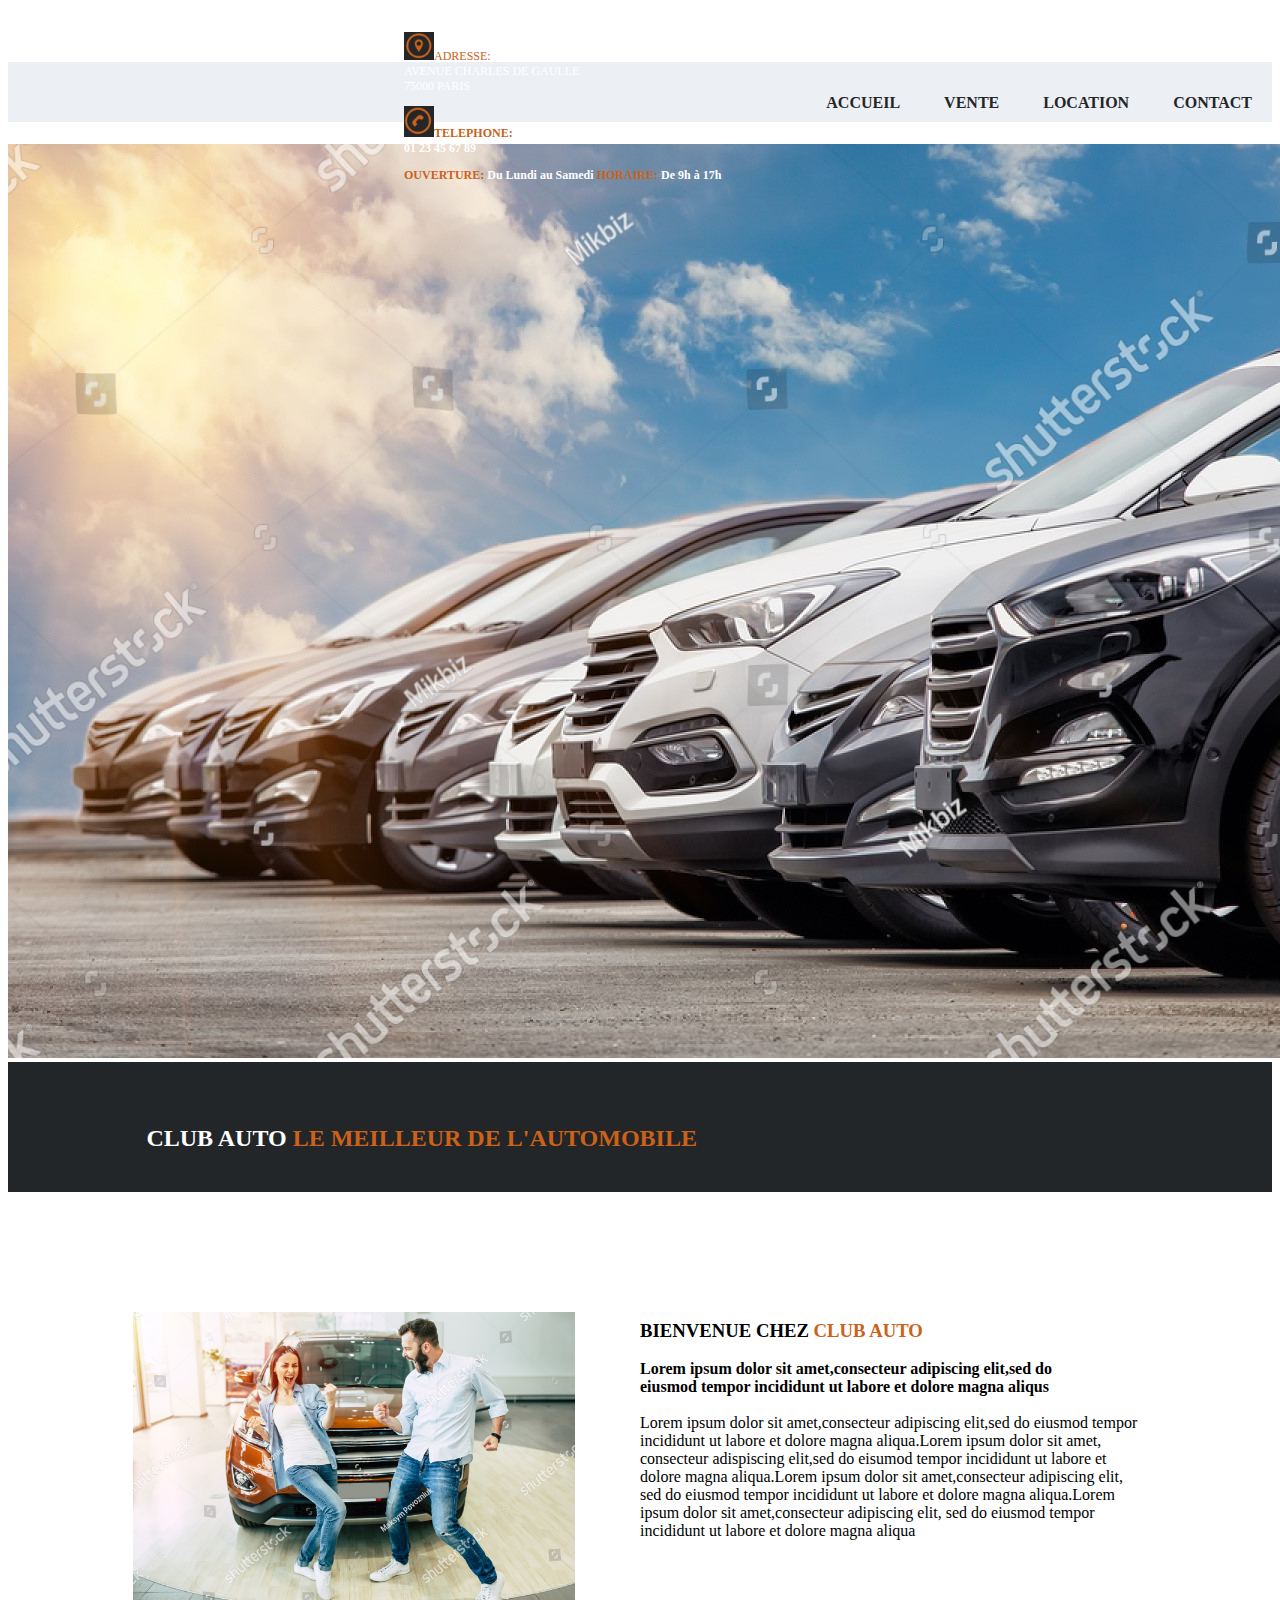
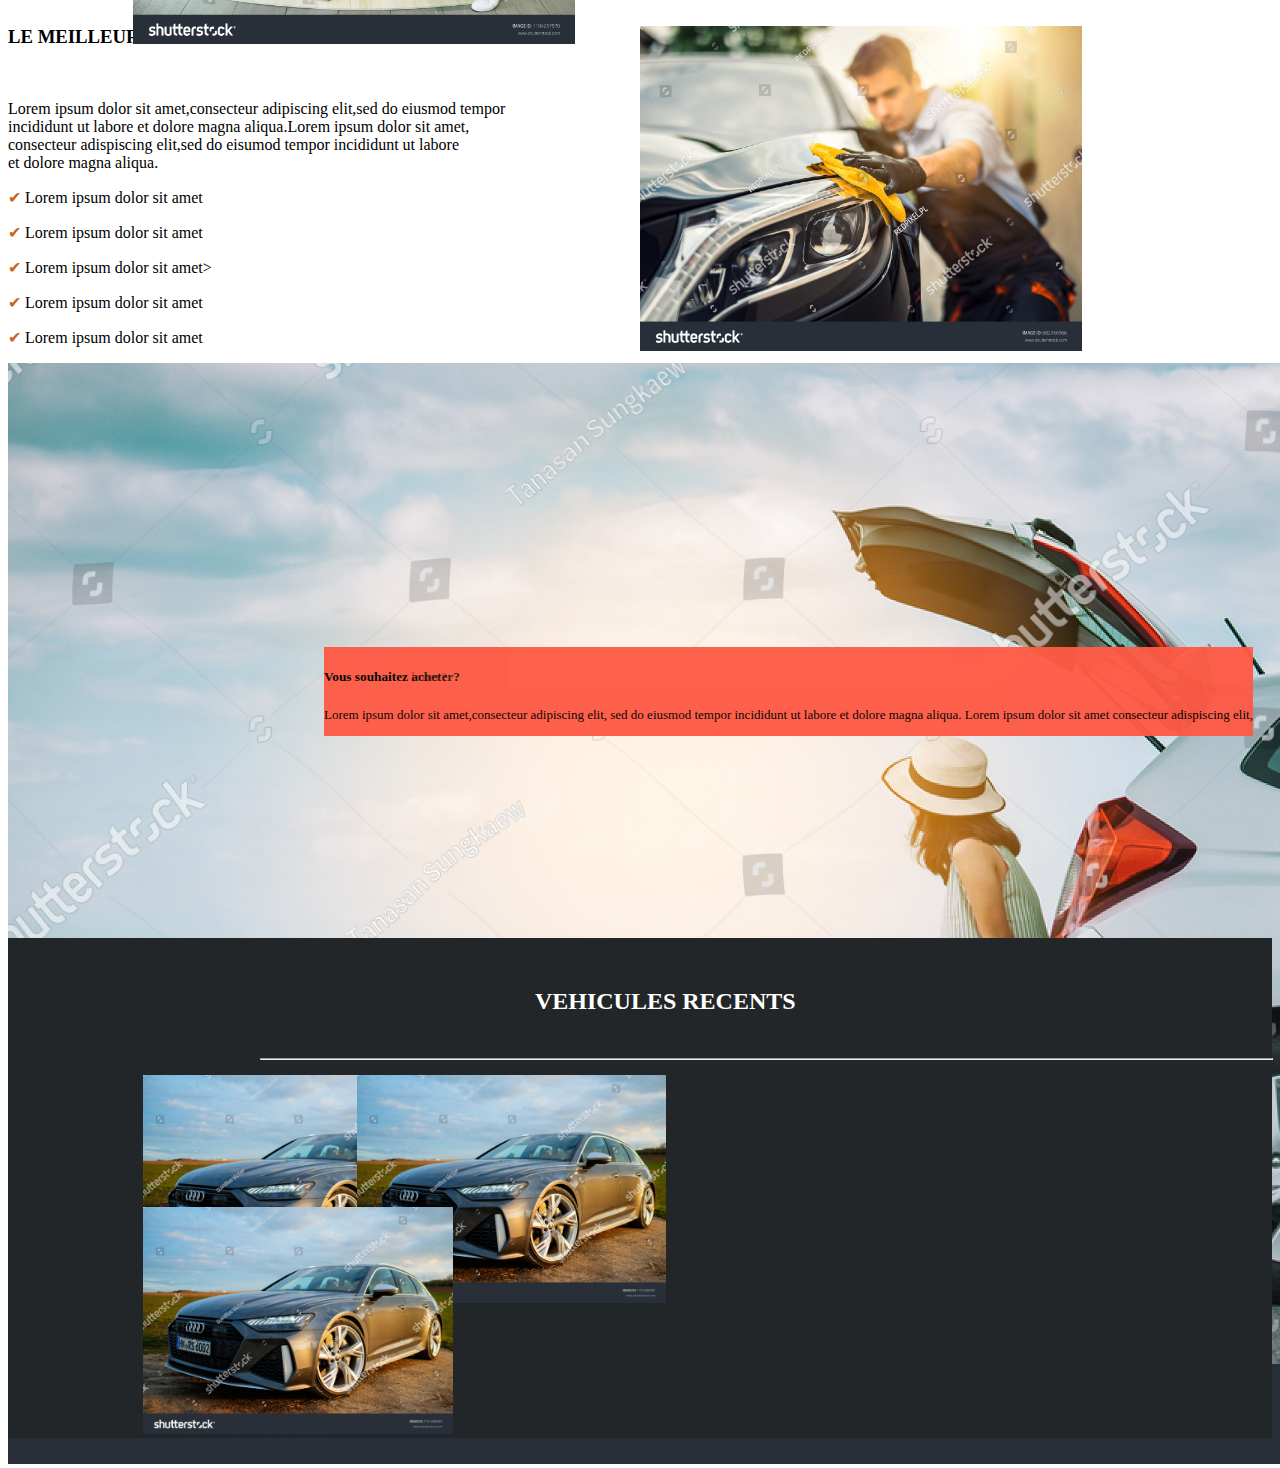
==== accueil.html @ 30b84e5c "Footer" ====
<!DOCTYPE html>
<html lang="fr">
<head>
    <meta charset="UTF-8">
    <meta http-equiv="X-UA-Compatible" content="IE=edge">
    <meta name="viewport" content="width=device-width, initial-scale=1.0">
    <title>Document</title>
    <link rel="stylesheet" href="style.css">
    <link href="https://cdn.jsdelivr.net/npm/bootstrap@5.2.2/dist/css/bootstrap.min.css" rel="stylesheet" 
    integrity="sha384-Zenh87qX5JnK2Jl0vWa8Ck2rdkQ2Bzep5IDxbcnCeuOxjzrPF/et3URy9Bv1WTRi" crossorigin="anonymous">

</head>
<body>
      <!--ICI COMMENCE LE HEADER-->
    <div class="text-bg-dark p-3">
        <h1>CLUB AUTO</h1>
     </div>
 <div class="opacity-25"></div>
 <div class="container">
     <div class="row">
       <div class="col-sm">
         <p class="adresse"><img src="images/icone-adresse.png" alt="icone adresse"><span>ADRESSE:</span><br>
             AVENUE CHARLES DE GAULLE <br>
             75000 PARIS
       </div>
       <div class="col-sm">
         <p class="Telephone"><img src="images/icon-telephone.png" alt="icone telephone"><span>TELEPHONE:</span><br>
             01 23 45 67 89</p>
       </div>
       <div class="col-sm">
         <p class="Ouverture"> <span> OUVERTURE:</span> Du Lundi au Samedi 
             <span> HORAIRE:</span> De 9h à 17h</p>
       </div>
     </div>
   </div>
       <div class="nav-links">
        <nav class="navbar">
         <ul> 
            <li><a href="accueil.html">ACCUEIL</a></li>
            <li><a href="vente.html">VENTE</a></li>
            <li><a href="location.html">LOCATION</a></li>
            <li><a href="contact.html">CONTACT</a></li>
         </ul>
      </nav>
         <!--ICI L'EN TETE DU HEADER-->
         <div>
            <img src="images/vehicule1.jpg" class="img-fluid" alt="Responsive image">
         </div>
         <div class="image1">
            <h2>CLUB AUTO <span>LE MEILLEUR DE L'AUTOMOBILE</span></h2>
          </div>
          <!--LA MISE EN PAGE-->
          <main id="Pagecontent">
            <div class="pageprincipal">
                <img src="images/clients.jpg" class="rounded float-left" alt="image client"> 
            </div>
            <div class="texte1">
                <p class="text-right"><h3>BIENVENUE CHEZ <span> CLUB AUTO</span> <br></h3> 
                    <strong>Lorem ipsum dolor sit amet,consecteur adipiscing elit,sed do <br>
                         eiusmod tempor incididunt ut labore et dolore magna aliqus <br></strong> <br>
                         Lorem ipsum dolor sit amet,consecteur adipiscing elit,sed do eiusmod tempor <br>
                         incididunt ut labore et dolore magna aliqua.Lorem ipsum dolor sit amet, <br>
                         consecteur adispiscing elit,sed do eisumod tempor incididunt ut labore et <br>
                         dolore magna aliqua.Lorem ipsum dolor sit amet,consecteur adipiscing elit,<br> 
                         sed do eiusmod tempor incididunt ut labore et dolore magna aliqua.Lorem <br>
                         ipsum dolor sit amet,consecteur adipiscing elit, 
                         sed do eiusmod tempor <br>
                         incididunt ut labore et dolore magna aliqua</p>
            </div>
            <!-- 2e image sur le cote droit avec texte a gauche-->
                <div class="float-right"><img src="images/entretien.jpg" class="rounded float-right" alt="image d'entretien">
                </div>
                 <div>
                    <p class="text-left"> 
                        <h3>LE MEILLEUR DE L'AUTOMOBILE</h3><br>
                        <p>Lorem ipsum dolor sit amet,consecteur adipiscing elit,sed do eiusmod tempor <br>
                          incididunt ut labore et dolore magna aliqua.Lorem ipsum dolor sit amet, <br>
                           consecteur adispiscing elit,sed do eisumod tempor incididunt ut labore <br>
                            et dolore magna aliqua.</p>
                        <p><span>&#x2714;</span> Lorem ipsum dolor sit amet</p>
                        <p><span>&#x2714;</span> Lorem ipsum dolor sit amet</p>
                        <p><span>&#x2714;</span> Lorem ipsum dolor sit amet></p>
                        <p><span>&#x2714;</span> Lorem ipsum dolor sit amet</p>
                        <p><span>&#x2714;</span> Lorem ipsum dolor sit amet</p>
                 <!--PARTI SUR L'IMAGE DE LOCATION AVEC LES 3 AUDI-->
                 </div>
                 <img class="img-fluid" src="images/vente-location.jpg" alt="image de location">
                 <div class="col-md-6 d-flex justify-content-center">
                  <div class="col-sm-7">
                    <div class="card m-2 cb1 text-center">
                      <div class="card-body">
                        <h5 class="card-title"><strong>Vous souhaitez louer?</strong></h5>
                        <p class="card-text"> Lorem ipsum dolor sit amet,consecteur adipiscing elit,
                          sed do eiusmod tempor incididunt ut labore et dolore magna aliqua. 
                          Lorem ipsum dolor sit amet consecteur adispiscing elit, </p> 
                      </div>
                    </div>
                  </div>
                  <div class="col-sm-7">
                    <div class="card m-2 cb1 text-center">
                      <div class="second">
                       <div class="card-body1">
                        <h5 class="card-title"><strong>Vous souhaitez acheter?</strong></h5>
                        <p class="card-text">Lorem ipsum dolor sit amet,consecteur adipiscing elit,
                          sed do eiusmod tempor incididunt ut labore et dolore magna aliqua.
                          Lorem ipsum dolor sit amet consecteur adispiscing elit, </p>
                      </div>
                    </div>
                   </div>
                  </div>
                </div>
                 <div class="titre">
                  <h2 ><strong>VEHICULES RECENTS</strong> </h2>
                 </div>
                 <hr class="border border-danger border-2 opacity-50">
                 <div class="location">
                  <img src="images/vehicule2.jpg" class="rounded float-start" alt="image audi">
                  <img src="images/vehicule2.jpg" class="rounded float-end" alt="image audi">
                  <div class="text-center">
                    <img src="images/vehicule2.jpg" class="rounded" alt="image audi">
               </div>
---- style.css ----
/* Debut Header*/
h1{
        color: white;
        padding-left: 150px;
        font-weight: bold;
        font-size: 25px;
    }

.row {
    position: absolute;
    top: 0%;
    left: 30%;
    padding: 20px;
}
.col-sm p{
    color: white;
    font-size: 12px;
}
.col-sm img{
    width: 30px;
}
.Telephone{
    font-weight: 700;
    font-size: 15px;
  
}
.Ouverture{
    font-weight: bold;
    font-size: 15px;
}
.col-sm span {
    color: #CC6119;
}


/*Nav-links*/
*{
    list-style-type: none;
}
.navbar{
    width: 100%;
    height: 60px;
    background-color: #ECEFF3;
    line-height: 50px;
    
}
.navbar ul li{
    list-style-type: none;
    display: inline-block;
    transition: 0.4 all;
}
.navbar ul{
    float: right;
    margin-left: 50%;
}
nav ul li:hover{
    background-color: #CC6119;
}

.navbar ul li a{
    text-decoration: none;
    color: #232628;
    padding: 20px;
    font-weight: bold;
}
/*Legende image 1*/
h2{
    position: relative;
    top: 29%;
    color: white;
    position: relative;
    text-align: left;
    left: 10%;
    font-weight: bold;
  
}
.image1{
    background: #232628;
    height: 100px;
    padding: 15px;
    position: relative;
    top: 70%;
    
 }
span{
    color: #CC6119;
}
/* 2e image avec texte sur cote gauche*/

.rounded {
    position: relative;
    width: 35%;
    left: 125px;
    top: 120px;
}
.texte1 {
    position: relative;
    margin-top: -18%;
    left: 50%;
   
}

/* 3e image sur cote droit */
.float-right {
    position: relative;
    left: 25%;
    margin-top: -2%;
}

.text-left {
    position: relative;
    margin-top: -18%;
    
}

/* 4e image location*/
.col-md-6 {
  display: flex;
  margin-left: 25%;
  margin-top: -65%;
}
.card-text {
    font-size: small;
}
.card-body {
    background: #FAB637;
    position: absolute;
    opacity: .8;
}
.card-body1 {
    background: #FF4848;
    position: absolute;
    opacity: .8;   
}
/*image audi*/

  .titre h2 {
    text-align: center;
    left: 2%;
    top: 10%;
  }

.titre{
    background: #232628;
    height: 500px;
    position: relative;
    margin-top: 23%;
    width: 100%;
}
.border {
    position: relative;
    width: 80%;
    left: 10%;
    margin-top: -30%;
}

/*ALIGNEMENT DES IMAGES AUDI*/

.location {
    width: 70%;
    height: 70%;
    margin-left: 60px;
    margin-top: -5%;
}

.location img {
    margin: -50px;
}


.col p{
    color: red;
    margin-top: 1220%;
    left: -130px;

    position: relative;
   
    
}
.footer .container .col{
    padding: 30px 30px;
    justify-content: space-between;
    display: flex;
}

.mainfooter h3{
    color: red;
}
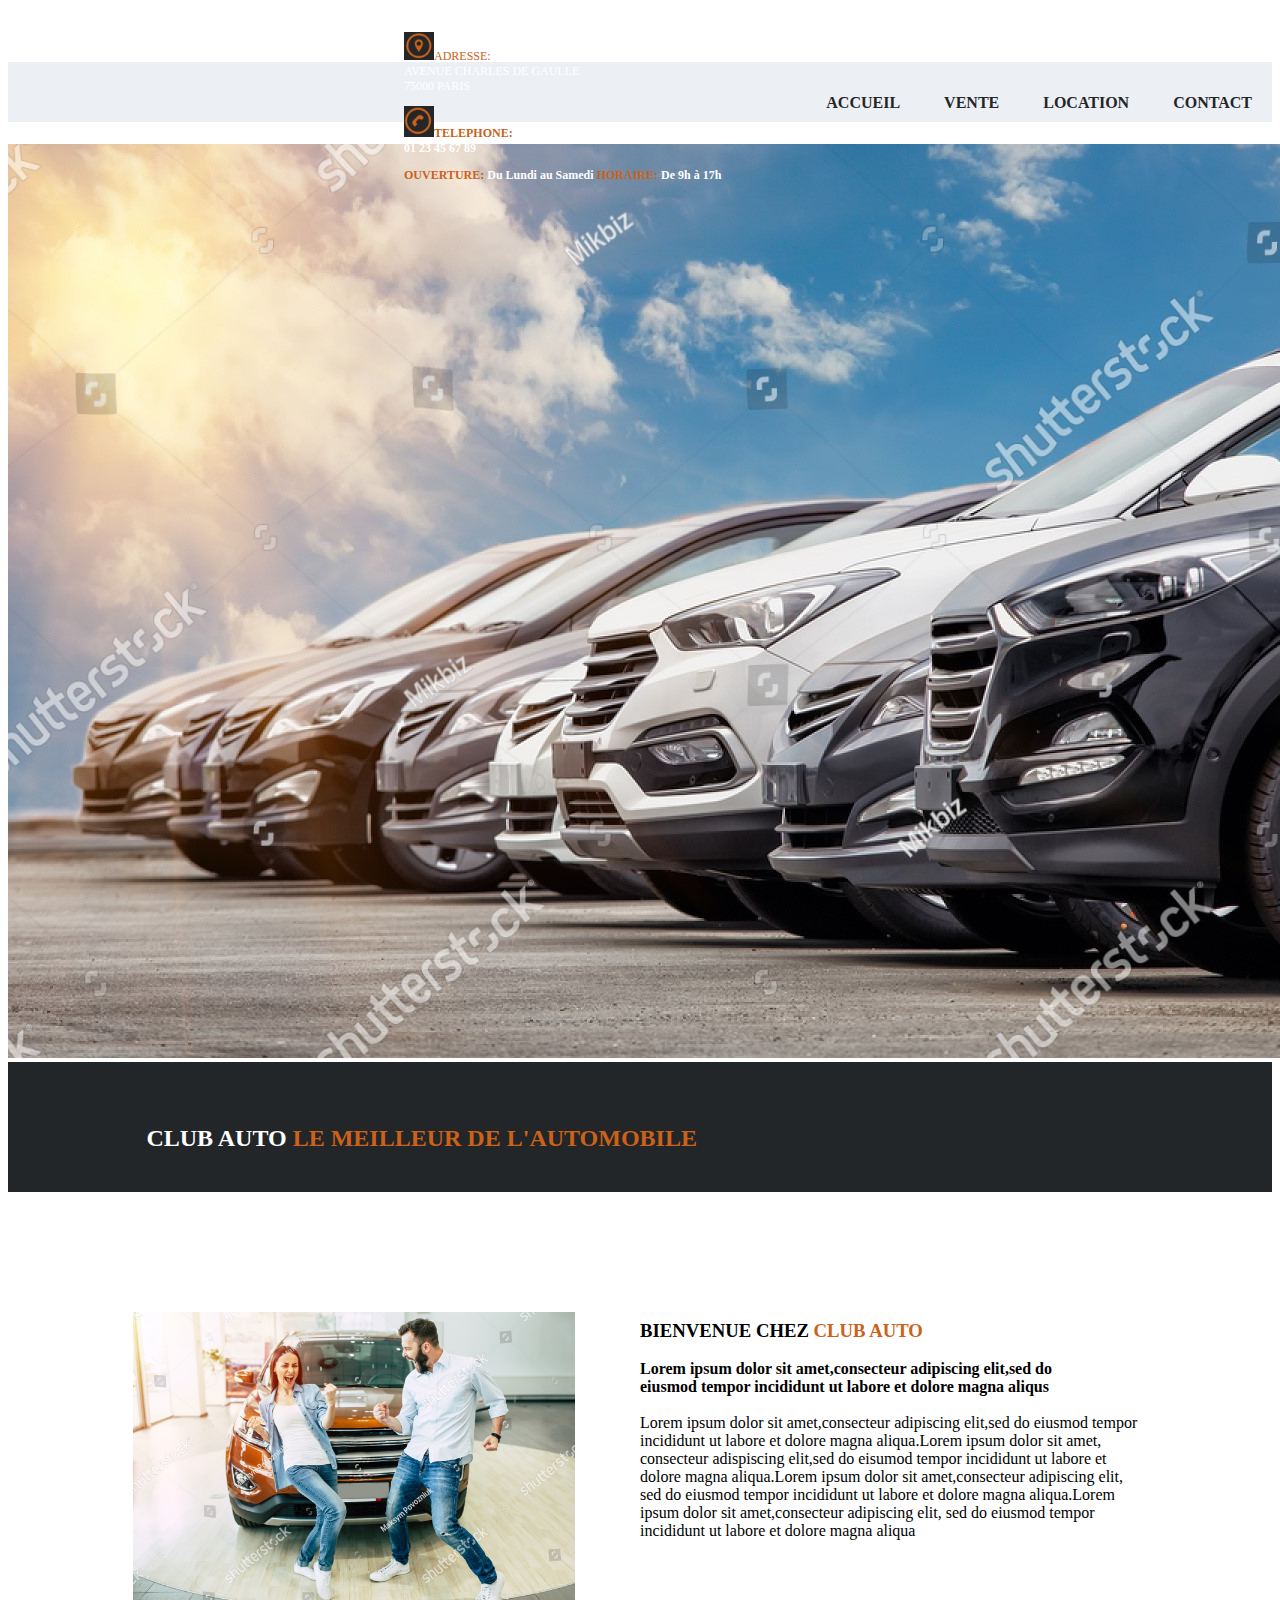
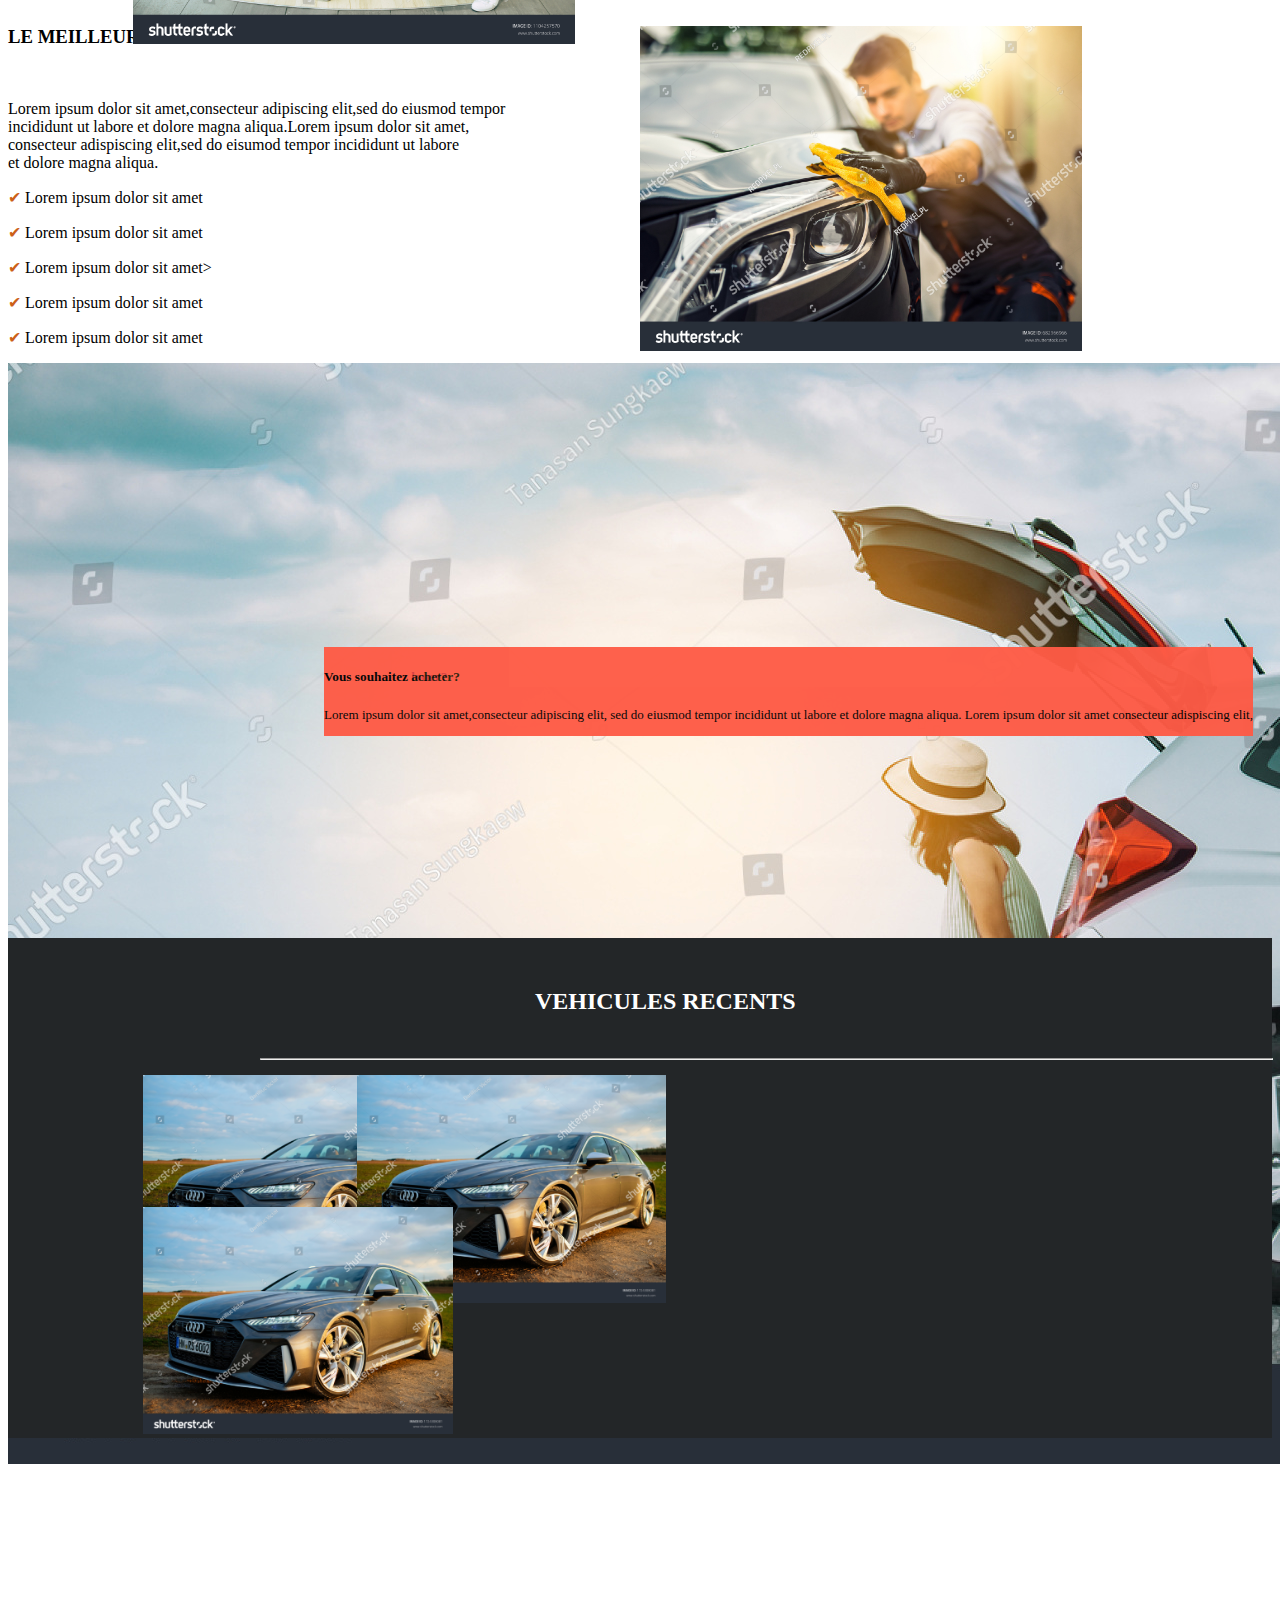
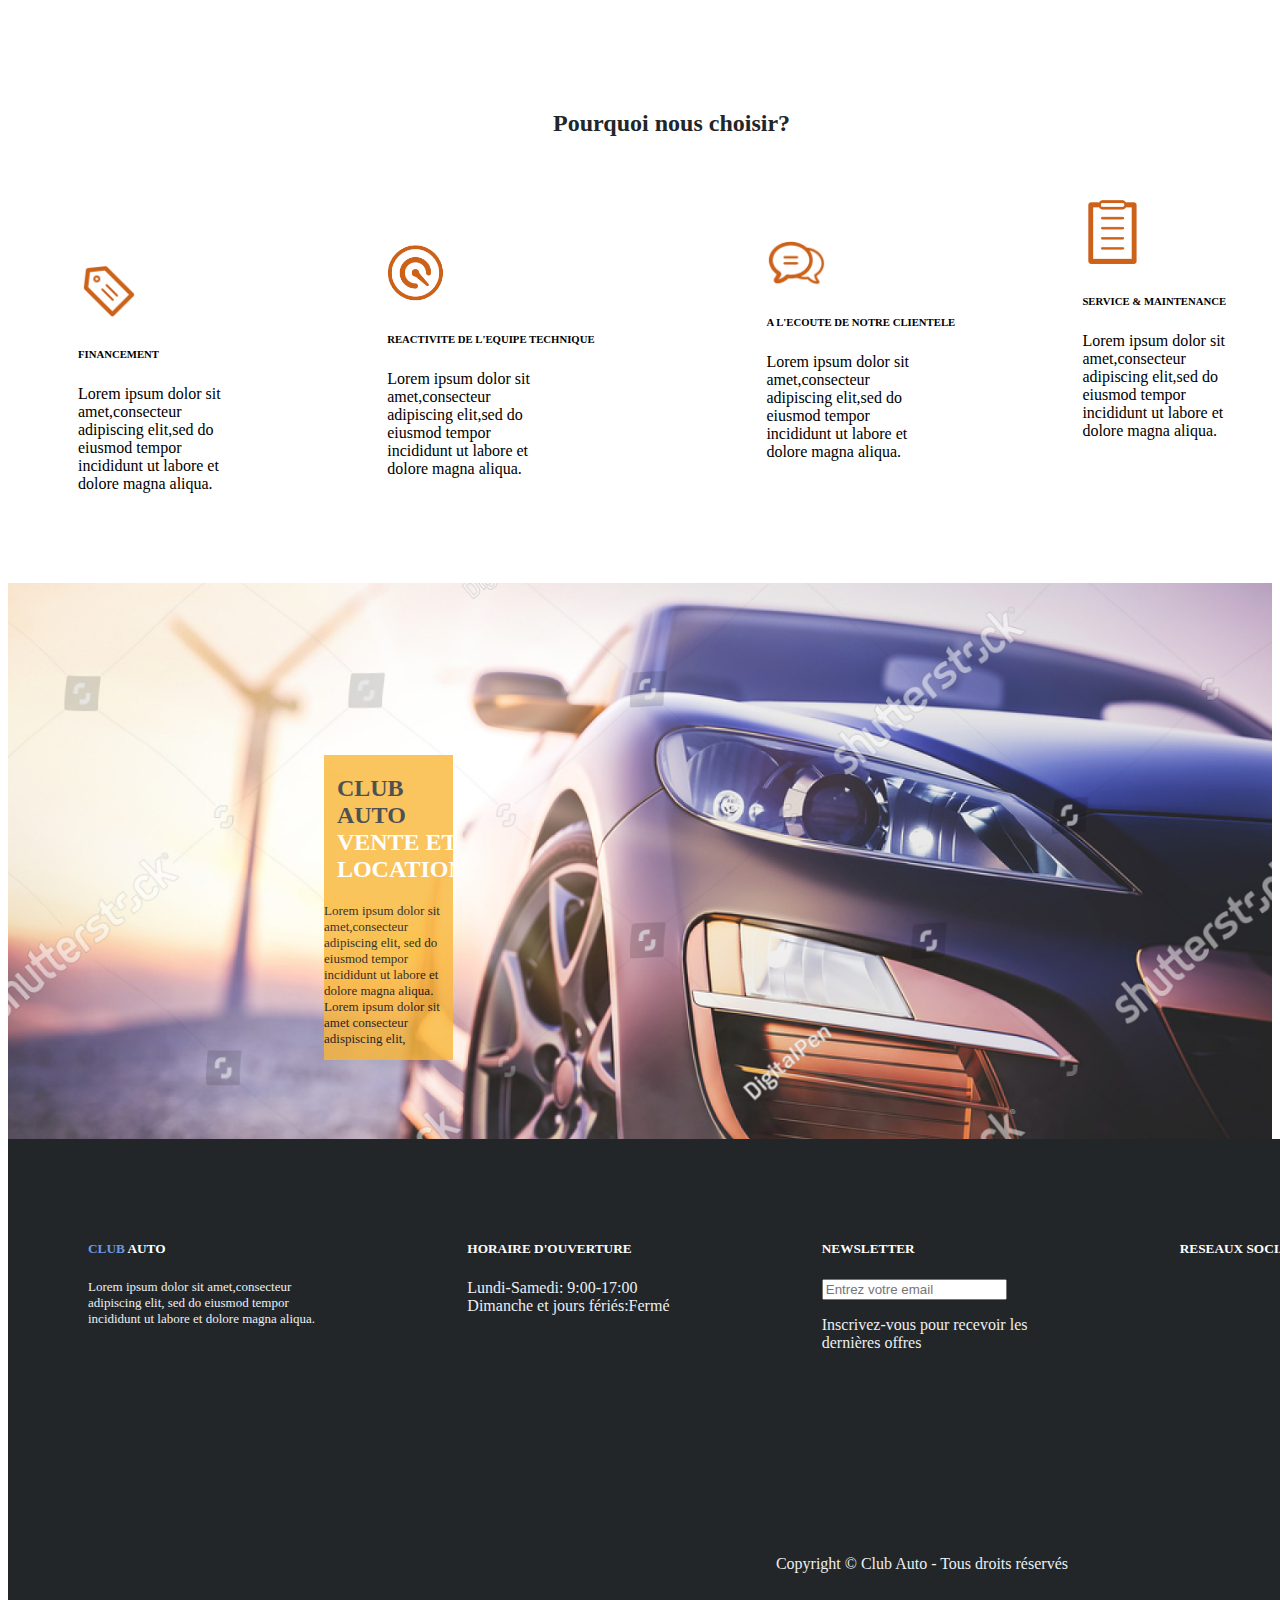
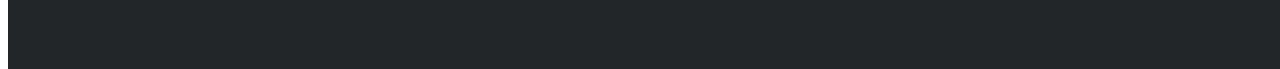
==== commit 9259152e: "Quelques details a faire" ====
--- a/accueil.html
+++ b/accueil.html
@@ -4,119 +4,220 @@
     <meta charset="UTF-8">
     <meta http-equiv="X-UA-Compatible" content="IE=edge">
     <meta name="viewport" content="width=device-width, initial-scale=1.0">
-    <title>Document</title>
-    <link rel="stylesheet" href="style.css">
+    <title>Club auto</title>
+  
+    <link rel="stylesheet" href="accueil.css">
     <link href="https://cdn.jsdelivr.net/npm/bootstrap@5.2.2/dist/css/bootstrap.min.css" rel="stylesheet" 
     integrity="sha384-Zenh87qX5JnK2Jl0vWa8Ck2rdkQ2Bzep5IDxbcnCeuOxjzrPF/et3URy9Bv1WTRi" crossorigin="anonymous">
 
 </head>
 <body>
-      <!--ICI COMMENCE LE HEADER-->
+        <!--ICI COMMENCE LE HEADER-->
     <div class="text-bg-dark p-3">
-        <h1>CLUB AUTO</h1>
+      <h1>CLUB AUTO</h1>
+   </div>
+<div class="opacity-25"></div>
+<div class="container">
+   <div class="row">
+     <div class="col-sm">
+       <p class="adresse"><img src="images/icone-adresse.png" alt="icone adresse"><span>ADRESSE:</span><br>
+           AVENUE CHARLES DE GAULLE <br>
+           75000 PARIS
      </div>
- <div class="opacity-25"></div>
- <div class="container">
-     <div class="row">
-       <div class="col-sm">
-         <p class="adresse"><img src="images/icone-adresse.png" alt="icone adresse"><span>ADRESSE:</span><br>
-             AVENUE CHARLES DE GAULLE <br>
-             75000 PARIS
-       </div>
-       <div class="col-sm">
-         <p class="Telephone"><img src="images/icon-telephone.png" alt="icone telephone"><span>TELEPHONE:</span><br>
-             01 23 45 67 89</p>
-       </div>
-       <div class="col-sm">
-         <p class="Ouverture"> <span> OUVERTURE:</span> Du Lundi au Samedi 
-             <span> HORAIRE:</span> De 9h à 17h</p>
-       </div>
+     <div class="col-sm">
+       <p class="Telephone"><img src="images/icon-telephone.png" alt="icone telephone"><span>TELEPHONE:</span><br>
+           01 23 45 67 89</p>
+     </div>
+     <div class="col-sm">
+       <p class="Ouverture"> <span> OUVERTURE:</span> Du Lundi au Samedi 
+           <span> HORAIRE:</span> De 9h à 17h</p>
      </div>
    </div>
-       <div class="nav-links">
-        <nav class="navbar">
-         <ul> 
-            <li><a href="accueil.html">ACCUEIL</a></li>
-            <li><a href="vente.html">VENTE</a></li>
-            <li><a href="location.html">LOCATION</a></li>
-            <li><a href="contact.html">CONTACT</a></li>
-         </ul>
-      </nav>
-         <!--ICI L'EN TETE DU HEADER-->
-         <div>
-            <img src="images/vehicule1.jpg" class="img-fluid" alt="Responsive image">
-         </div>
-         <div class="image1">
-            <h2>CLUB AUTO <span>LE MEILLEUR DE L'AUTOMOBILE</span></h2>
-          </div>
-          <!--LA MISE EN PAGE-->
-          <main id="Pagecontent">
-            <div class="pageprincipal">
-                <img src="images/clients.jpg" class="rounded float-left" alt="image client"> 
-            </div>
-            <div class="texte1">
-                <p class="text-right"><h3>BIENVENUE CHEZ <span> CLUB AUTO</span> <br></h3> 
-                    <strong>Lorem ipsum dolor sit amet,consecteur adipiscing elit,sed do <br>
-                         eiusmod tempor incididunt ut labore et dolore magna aliqus <br></strong> <br>
-                         Lorem ipsum dolor sit amet,consecteur adipiscing elit,sed do eiusmod tempor <br>
-                         incididunt ut labore et dolore magna aliqua.Lorem ipsum dolor sit amet, <br>
-                         consecteur adispiscing elit,sed do eisumod tempor incididunt ut labore et <br>
-                         dolore magna aliqua.Lorem ipsum dolor sit amet,consecteur adipiscing elit,<br> 
-                         sed do eiusmod tempor incididunt ut labore et dolore magna aliqua.Lorem <br>
-                         ipsum dolor sit amet,consecteur adipiscing elit, 
-                         sed do eiusmod tempor <br>
-                         incididunt ut labore et dolore magna aliqua</p>
-            </div>
-            <!-- 2e image sur le cote droit avec texte a gauche-->
-                <div class="float-right"><img src="images/entretien.jpg" class="rounded float-right" alt="image d'entretien">
-                </div>
-                 <div>
-                    <p class="text-left"> 
-                        <h3>LE MEILLEUR DE L'AUTOMOBILE</h3><br>
-                        <p>Lorem ipsum dolor sit amet,consecteur adipiscing elit,sed do eiusmod tempor <br>
-                          incididunt ut labore et dolore magna aliqua.Lorem ipsum dolor sit amet, <br>
-                           consecteur adispiscing elit,sed do eisumod tempor incididunt ut labore <br>
-                            et dolore magna aliqua.</p>
-                        <p><span>&#x2714;</span> Lorem ipsum dolor sit amet</p>
-                        <p><span>&#x2714;</span> Lorem ipsum dolor sit amet</p>
-                        <p><span>&#x2714;</span> Lorem ipsum dolor sit amet></p>
-                        <p><span>&#x2714;</span> Lorem ipsum dolor sit amet</p>
-                        <p><span>&#x2714;</span> Lorem ipsum dolor sit amet</p>
-                 <!--PARTI SUR L'IMAGE DE LOCATION AVEC LES 3 AUDI-->
+ </div>
+     <div class="nav-links">
+      <nav class="navbar">
+       <ul> 
+          <li><a href="accueil.html">ACCUEIL</a></li>
+          <li><a href="vente.html">VENTE</a></li>
+          <li><a href="location.html">LOCATION</a></li>
+          <li><a href="contact.html">CONTACT</a></li>
+       </ul>
+    </nav>
+       <!--ICI L'EN TETE DU HEADER-->
+       <div>
+          <img src="images/vehicule1.jpg" class="img-fluid" alt="Responsive image">
+       </div>
+       <div class="image1">
+          <h2>CLUB AUTO <span>LE MEILLEUR DE L'AUTOMOBILE</span></h2>
+        </div>
+        <!--LA MISE EN PAGE-->
+        <main id="Pagecontent">
+          <div class="pageprincipal">
+              <img src="images/clients.jpg" class="rounded float-left" alt="image client"> 
+          </div>
+          <div class="texte1">
+              <p class="text-right"><h3>BIENVENUE CHEZ <span> CLUB AUTO</span> <br></h3> 
+                  <strong>Lorem ipsum dolor sit amet,consecteur adipiscing elit,sed do <br>
+                       eiusmod tempor incididunt ut labore et dolore magna aliqus <br></strong> <br>
+                       Lorem ipsum dolor sit amet,consecteur adipiscing elit,sed do eiusmod tempor <br>
+                       incididunt ut labore et dolore magna aliqua.Lorem ipsum dolor sit amet, <br>
+                       consecteur adispiscing elit,sed do eisumod tempor incididunt ut labore et <br>
+                       dolore magna aliqua.Lorem ipsum dolor sit amet,consecteur adipiscing elit,<br> 
+                       sed do eiusmod tempor incididunt ut labore et dolore magna aliqua.Lorem <br>
+                       ipsum dolor sit amet,consecteur adipiscing elit, 
+                       sed do eiusmod tempor <br>
+                       incididunt ut labore et dolore magna aliqua</p>
+          </div>
+          <!-- 2e image sur le cote droit avec texte a gauche-->
+              <div class="float-right"><img src="images/entretien.jpg" class="rounded float-right" alt="image d'entretien">
+              </div>
+               
+                  <p class="text-left"> 
+                      <h3>LE MEILLEUR DE L'AUTOMOBILE</h3><br>
+                      <p>Lorem ipsum dolor sit amet,consecteur adipiscing elit,sed do eiusmod tempor <br>
+                        incididunt ut labore et dolore magna aliqua.Lorem ipsum dolor sit amet, <br>
+                         consecteur adispiscing elit,sed do eisumod tempor incididunt ut labore <br>
+                          et dolore magna aliqua.</p>
+                      <p><span>&#x2714;</span> Lorem ipsum dolor sit amet</p>
+                      <p><span>&#x2714;</span> Lorem ipsum dolor sit amet</p>
+                      <p><span>&#x2714;</span> Lorem ipsum dolor sit amet></p>
+                      <p><span>&#x2714;</span> Lorem ipsum dolor sit amet</p>
+                      <p><span>&#x2714;</span> Lorem ipsum dolor sit amet</p>
+               <!--PARTI SUR L'IMAGE DE LOCATION AVEC LES 3 AUDI-->
+                      </div>
+               <img class="img-fluid" src="images/vente-location.jpg" alt="image de location">
+               <div class="col-md-6 d-flex justify-content-center">
+                <div class="col-sm-7">
+                  <div class="card m-2 cb1 text-center">
+                    <div class="card-body">
+                      <h5 class="card-title"><strong>Vous souhaitez louer?</strong></h5>
+                      <p class="card-text"> Lorem ipsum dolor sit amet,consecteur adipiscing elit,
+                        sed do eiusmod tempor incididunt ut labore et dolore magna aliqua. 
+                        Lorem ipsum dolor sit amet consecteur adispiscing elit, </p> 
+                    </div>
+                  </div>
+                </div>
+                <div class="col-sm-7">
+                  <div class="card m-2 cb1 text-center">
+                    <div class="second">
+                     <div class="card-body1">
+                      <h5 class="card-title"><strong>Vous souhaitez acheter?</strong></h5>
+                      <p class="card-text">Lorem ipsum dolor sit amet,consecteur adipiscing elit,
+                        sed do eiusmod tempor incididunt ut labore et dolore magna aliqua.
+                        Lorem ipsum dolor sit amet consecteur adispiscing elit, </p>
+                    </div>
+                  </div>
                  </div>
-                 <img class="img-fluid" src="images/vente-location.jpg" alt="image de location">
-                 <div class="col-md-6 d-flex justify-content-center">
-                  <div class="col-sm-7">
-                    <div class="card m-2 cb1 text-center">
-                      <div class="card-body">
-                        <h5 class="card-title"><strong>Vous souhaitez louer?</strong></h5>
-                        <p class="card-text"> Lorem ipsum dolor sit amet,consecteur adipiscing elit,
-                          sed do eiusmod tempor incididunt ut labore et dolore magna aliqua. 
-                          Lorem ipsum dolor sit amet consecteur adispiscing elit, </p> 
-                      </div>
-                    </div>
-                  </div>
-                  <div class="col-sm-7">
-                    <div class="card m-2 cb1 text-center">
-                      <div class="second">
-                       <div class="card-body1">
-                        <h5 class="card-title"><strong>Vous souhaitez acheter?</strong></h5>
-                        <p class="card-text">Lorem ipsum dolor sit amet,consecteur adipiscing elit,
-                          sed do eiusmod tempor incididunt ut labore et dolore magna aliqua.
-                          Lorem ipsum dolor sit amet consecteur adispiscing elit, </p>
-                      </div>
-                    </div>
-                   </div>
-                  </div>
-                </div>
-                 <div class="titre">
-                  <h2 ><strong>VEHICULES RECENTS</strong> </h2>
-                 </div>
-                 <hr class="border border-danger border-2 opacity-50">
-                 <div class="location">
-                  <img src="images/vehicule2.jpg" class="rounded float-start" alt="image audi">
-                  <img src="images/vehicule2.jpg" class="rounded float-end" alt="image audi">
-                  <div class="text-center">
-                    <img src="images/vehicule2.jpg" class="rounded" alt="image audi">
+                </div>
                </div>
-              +               <div class="titre">
+                <h2 ><strong>VEHICULES RECENTS</strong> </h2>
+               </div>
+               <hr class="border border-danger border-2 opacity-50">
+               <div class="location">
+                   <img src="images/vehicule2.jpg" class="rounded float-start" alt="image audi">
+                   <img src="images/vehicule2.jpg" class="rounded float-end" alt="image audi">
+               <div class="text-center">
+                  <img src="images/vehicule2.jpg" class="rounded" alt="image audi">
+               </div>
+              </div>
+                <div class="questionnaire">
+                  <h2><strong> Pourquoi nous choisir?</strong></h2>
+                </div>
+                <div class="question">
+                  <div class="finance">
+                    <img src="images/icon1.png" alt="icon1" class="icon1">
+                    <p class="text-right1">
+                      <h6><strong>FINANCEMENT</strong></h6>
+                       Lorem ipsum dolor sit <br>
+                       amet,consecteur <br>
+                       adipiscing elit,sed do <br>
+                       eiusmod tempor <br>
+                       incididunt ut labore et <br>
+                       dolore magna aliqua.
+                    </p>
+                  </div>
+                <div class="equipe1">
+                  <img src="images/icon2.png" alt="icon2" class="icon1">
+                  <p class="text-center">
+                    <h6><strong>REACTIVITE DE L'EQUIPE TECHNIQUE</strong></h6>
+                     Lorem ipsum dolor sit <br>
+                     amet,consecteur <br>
+                     adipiscing elit,sed do <br>
+                     eiusmod tempor <br>
+                     incididunt ut labore et <br>
+                     dolore magna aliqua.
+                  </p>
+                </div>
+                <div class="clientele">
+                  <img src="images/icon3.png" alt="icon3" class="icon1">
+                <p class="text-right3">
+                  <h6><strong>A L'ECOUTE DE NOTRE CLIENTELE</strong></h6>
+                   Lorem ipsum dolor sit <br>
+                   amet,consecteur <br>
+                   adipiscing elit,sed do <br>
+                   eiusmod tempor <br>
+                   incididunt ut labore et <br>
+                   dolore magna aliqua.
+                </p>
+                </div>
+                <div class="service">
+                  <img src="images/icon4.png" alt="icon4" class="icon1">
+                <p class="text-right4">
+                  <h6><strong>SERVICE & MAINTENANCE</strong></h6>
+                   Lorem ipsum dolor sit <br>
+                   amet,consecteur <br>
+                   adipiscing elit,sed do <br>
+                   eiusmod tempor <br>
+                   incididunt ut labore et <br>
+                   dolore magna aliqua.
+                </p>
+                </div>
+                </div>
+
+          <!--ICI COMMENCE LE FOOTER-->
+            <img class="footer" src="images/vehicule3.jpg" alt="image footer">
+
+            <div class="col-md-6 d-flex justify-content-center">
+              <div class="col-sm-8">
+                <div class="card m-2 cb1 text-center">
+                  <div class="card-body">
+                    <h2 class="card-title"><strong> <span class="footer1">CLUB AUTO</span> <br>
+                      VENTE ET LOCATION</strong></h2>
+                      <p class="text-start">Lorem ipsum dolor sit amet,consecteur adipiscing elit,
+                     sed do eiusmod tempor incididunt ut labore et dolore magna aliqua. 
+                     Lorem ipsum dolor sit amet consecteur adispiscing elit,</p>
+                  </div>
+                </div>
+              </div>
+          </div>
+          <footer id="fin" >
+            <div class="clubauto">
+              <h5><span>CLUB</span> AUTO</h5>
+              <p>Lorem ipsum dolor sit amet,consecteur <br>
+                 adipiscing elit, sed do eiusmod tempor <br>
+                  incididunt ut labore et dolore magna aliqua. <br>
+               </p>
+          </div>
+          <div clas="horaire">
+              <h5>HORAIRE D'OUVERTURE</h5>
+             <p>Lundi-Samedi: 9:00-17:00 <br>
+              Dimanche et jours fériés:Fermé</p>
+          </div>
+          <div class="newsletter">
+              <h5>NEWSLETTER</h5>
+                <input type="email" name="email" id="email" placeholder="Entrez votre email">
+                <p>Inscrivez-vous pour recevoir les <br>
+                 dernières offres</p>
+          </div>
+          <div>
+            <h5>RESEAUX SOCIAUX</h5>
+          </div>
+          <div class="copyright"> 
+            <p>Copyright &copy; Club Auto - Tous droits réservés</p>
+          </div>     
+               <script src="jquery-3.6.1.slim.min.js"></script>
+               <script src="https://cdn.jsdelivr.net/npm/bootstrap@5.2.2/dist/js/bootstrap.bundle.min.js" 
+               integrity="sha384-OERcA2EqjJCMA+/3y+gxIOqMEjwtxJY7qPCqsdltbNJuaOe923+mo//f6V8Qbsw3" crossorigin="anonymous"></script>
+           </body>
+           </html>--- a/accueil.css
+++ b/accueil.css
@@ -0,0 +1,255 @@
+/* Debut Header*/
+h1{
+    color: white;
+    padding-left: 150px;
+    font-weight: bold;
+    font-size: 25px;
+}
+
+.row {
+position: absolute;
+top: 0%;
+left: 30%;
+padding: 20px;
+}
+.col-sm p{
+color: white;
+font-size: 12px;
+}
+.col-sm img{
+width: 30px;
+}
+.Telephone{
+font-weight: 700;
+font-size: 15px;
+
+}
+.Ouverture{
+font-weight: bold;
+font-size: 15px;
+}
+.col-sm span {
+color: #CC6119;
+}
+
+
+/*Nav-links*/
+*{
+list-style-type: none;
+}
+.navbar{
+width: 100%;
+height: 60px;
+background-color: #ECEFF3;
+line-height: 50px;
+
+}
+.navbar ul li{
+list-style-type: none;
+display: inline-block;
+transition: 0.4 all;
+}
+.navbar ul{
+float: right;
+margin-left: 50%;
+}
+nav ul li:hover{
+background-color: #CC6119;
+}
+
+.navbar ul li a{
+text-decoration: none;
+color: #232628;
+padding: 20px;
+font-weight: bold;
+}
+/*Legende image 1*/
+h2{
+position: relative;
+top: 29%;
+color: white;
+position: relative;
+text-align: left;
+left: 10%;
+font-weight: bold;
+
+}
+.image1{
+background: #232628;
+height: 100px;
+padding: 15px;
+position: relative;
+top: 70%;
+
+}
+span{
+color: #CC6119;
+}
+/* 2e image avec texte sur cote gauche*/
+
+.rounded {
+position: relative;
+width: 35%;
+left: 125px;
+top: 120px;
+}
+.texte1 {
+position: relative;
+margin-top: -18%;
+left: 50%;
+
+}
+
+/* 3e image sur cote droit */
+.float-right {
+position: relative;
+left: 25%;
+margin-top: -2%;
+}
+
+.text-left {
+position: relative;
+margin-top: -18%;
+
+}
+
+/* 4e image location*/
+.col-md-6 {
+display: flex;
+margin-left: 25%;
+margin-top: -65%;
+}
+.card-text {
+font-size: small;
+}
+.card-body {
+background: #FAB637;
+position: absolute;
+opacity: .8;
+}
+.card-body1 {
+background: #FF4848;
+position: absolute;
+opacity: .8;   
+}
+/*image audi*/
+
+.titre h2 {
+text-align: center;
+left: 2%;
+top: 10%;
+}
+
+.titre{
+background: #232628;
+height: 500px;
+position: relative;
+margin-top: 23%;
+width: 100%;
+}
+.border {
+position: relative;
+width: 80%;
+left: 10%;
+margin-top: -30%;
+}
+
+/*ALIGNEMENT DES IMAGES AUDI*/
+
+.location {
+width: 70%;
+height: 70%;
+margin-left: 60px;
+margin-top: -5%;
+}
+
+.location img {
+margin: -50px;
+}
+
+.footer {
+margin-top: 10%;
+width: 100%;
+height: 800px;
+background: #232628;
+
+}
+.footer1 {
+color: #232628;
+}
+.text-start {
+font-size: small;
+}
+.col-sm-8 {
+position: relative;
+margin-right: 80%;
+margin-top: 20%;
+
+}
+/*POURQUOI NOUS CHOISIR*/
+.questionnaire h2 {
+    text-align: center;
+    margin-left: -15%;
+    margin-top: 35%;
+    color: #232628;
+}
+
+.question .finance{
+    position: relative;
+    margin-top: 10%;
+    margin-left: 70px;
+}
+.equipe1 {
+    position: relative;
+    margin-top: -21%;
+    margin-left: 30%;
+}
+.clientele {
+    position: relative;
+    margin-top: -20%;
+    margin-left: 60%;
+}
+.service {
+    position: relative;
+    margin-top: -22%;
+    margin-left: 85% ;
+}
+
+.icon1{
+    width: 60px;
+}
+/*FOOTER*/
+#fin {
+    display: flex;
+    position: absolute;
+    justify-content: space-between;
+    margin-top: 30%;
+    padding: 80px;
+    background: #232628;
+    width: 100%;
+ }
+ 
+ .clubauto p {
+     position: relative;
+     font-size: small;
+ }
+ .clubauto span {
+     color: #6C98E1;
+ }
+ #fin p{
+     color: #ECEFF3;
+ }
+ #fin h5 {
+     color: white;
+ }
+ .copyright {
+     margin-left: -30%;
+     position: relative;
+     margin-top: 25%;
+ }
+ .copyright p {
+    position: relative;
+    left: -300px;
+    
+ }
+ 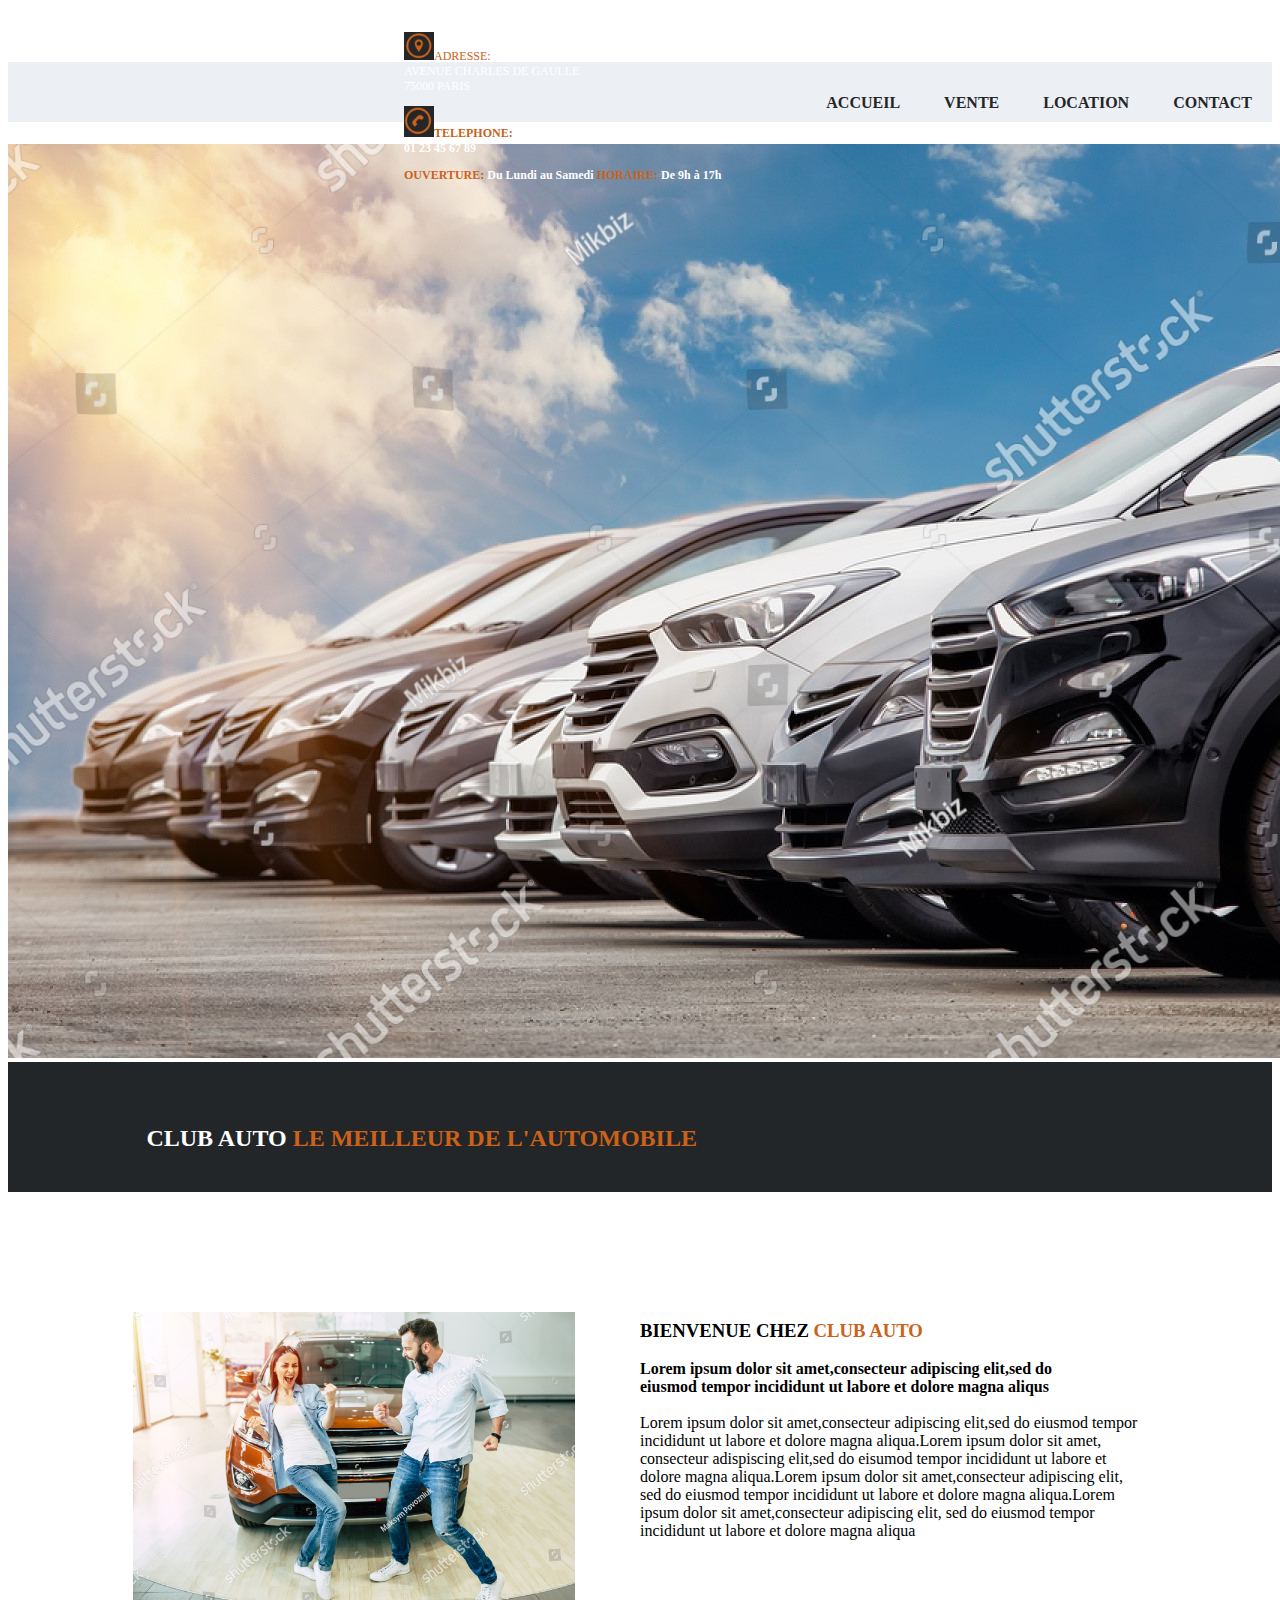
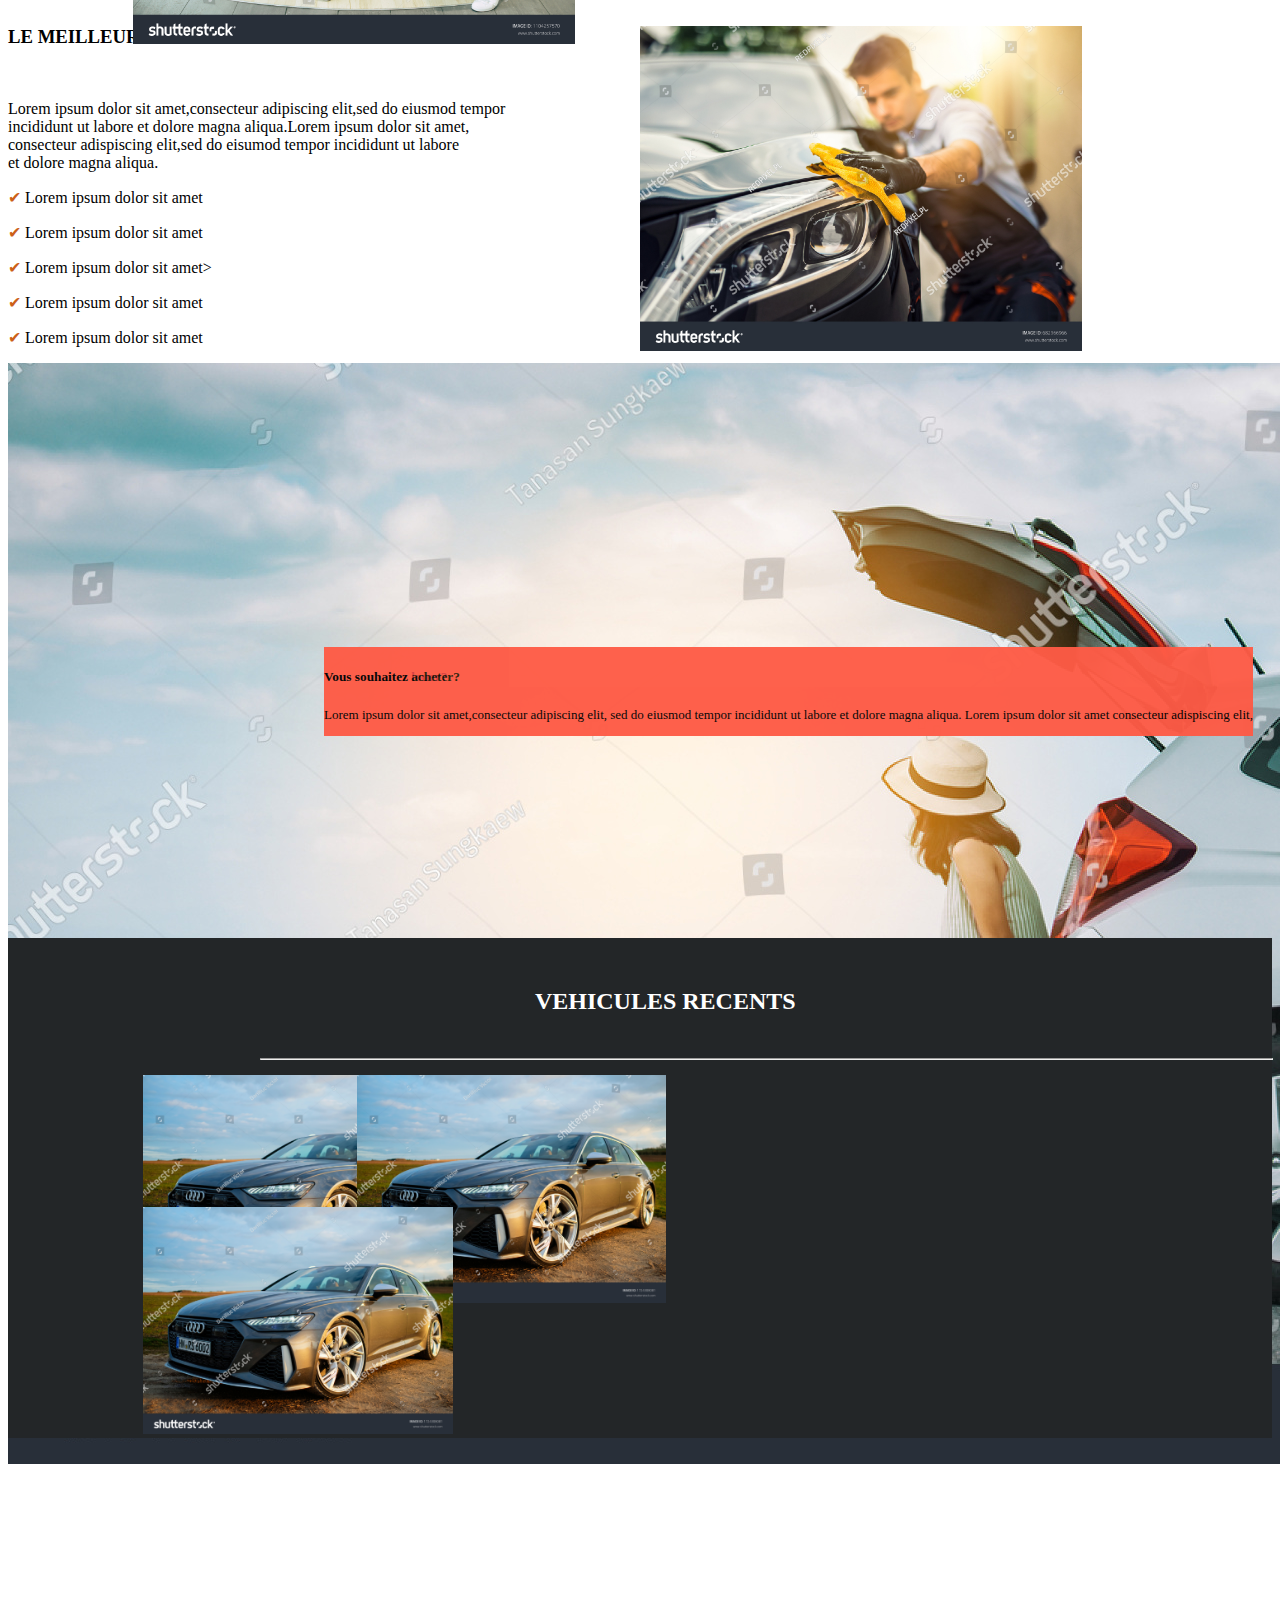
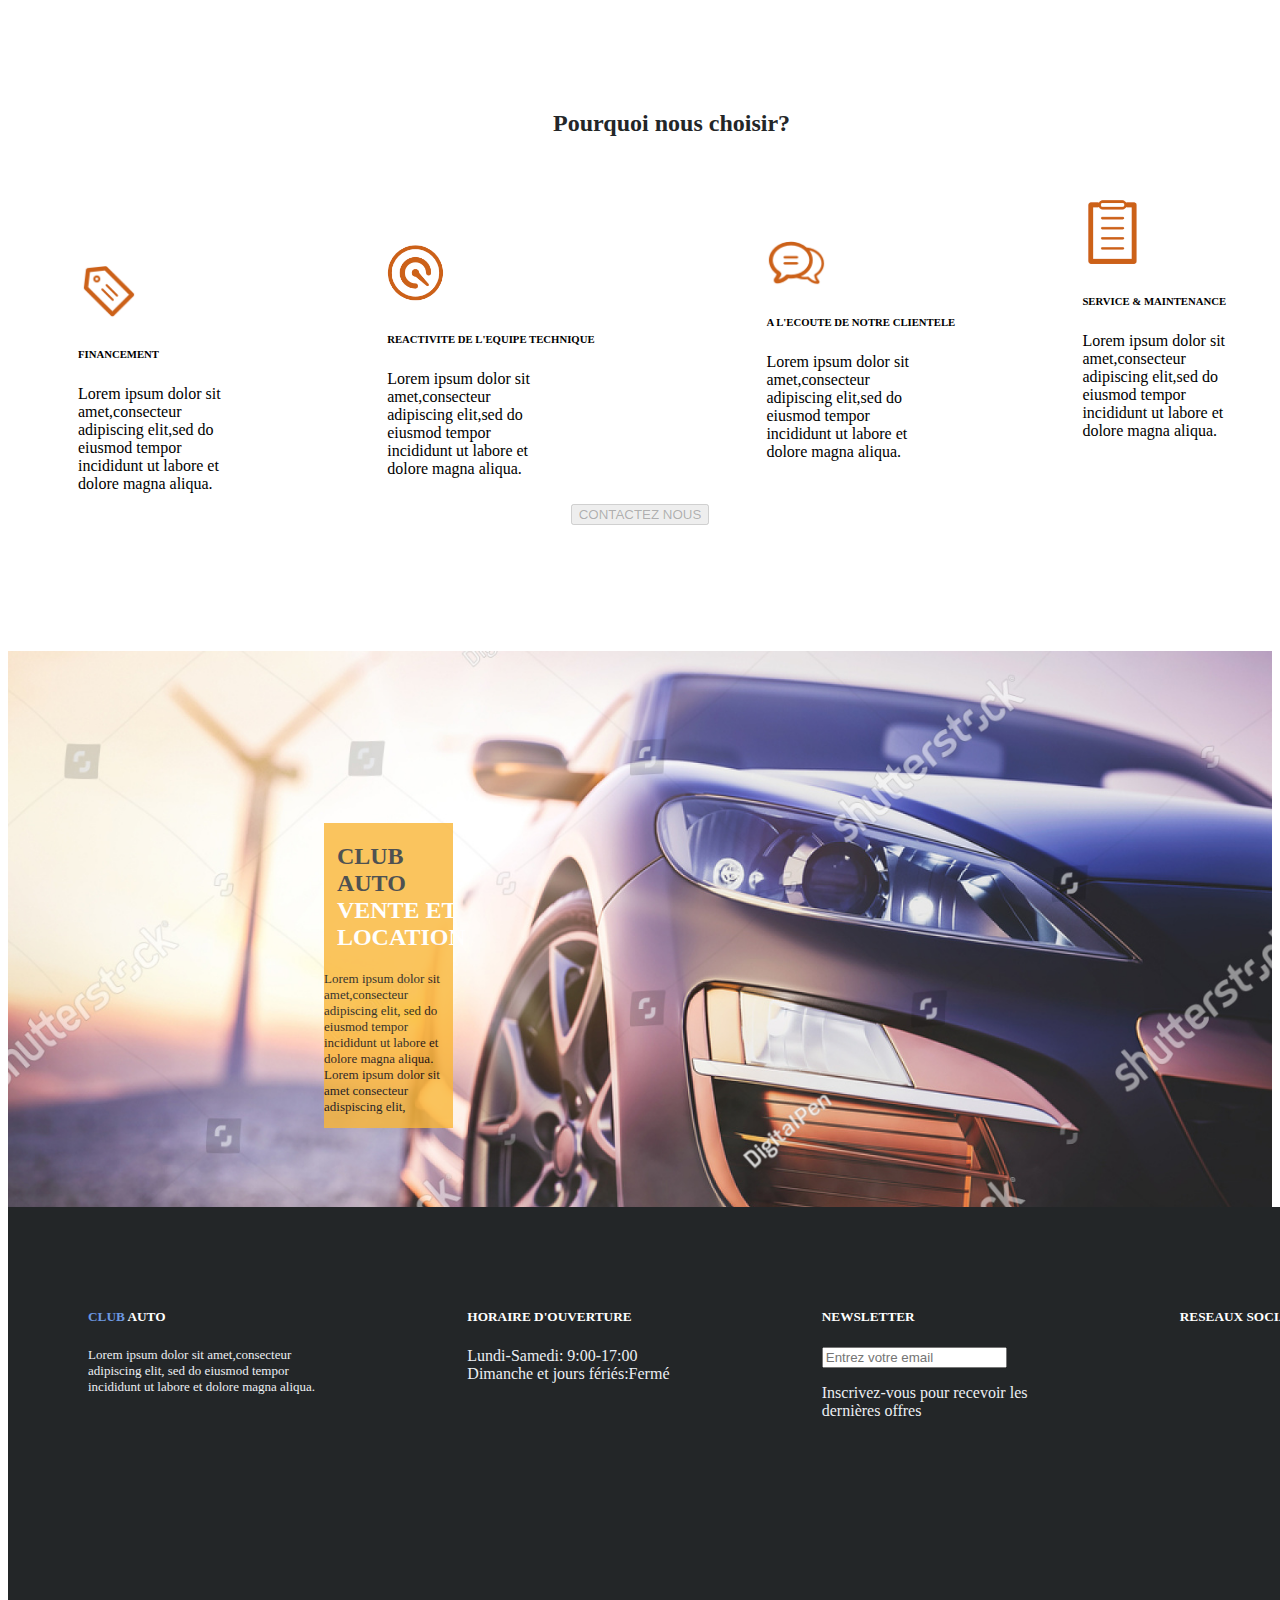
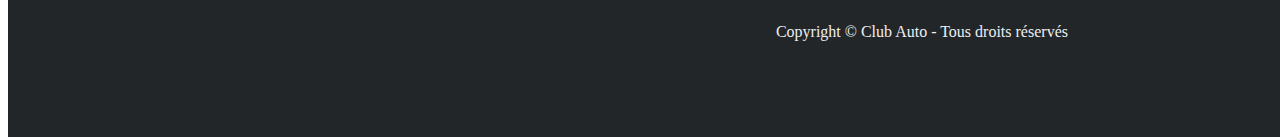
==== commit f57c4292: "finalisation" ====
--- a/accueil.html
+++ b/accueil.html
@@ -174,7 +174,9 @@
                 </p>
                 </div>
                 </div>
-
+                <div class="contactez">
+                  <button type="submit" class="btn btn-primary" disabled>CONTACTEZ NOUS</button>
+                </div>
           <!--ICI COMMENCE LE FOOTER-->
             <img class="footer" src="images/vehicule3.jpg" alt="image footer">
 
--- a/accueil.css
+++ b/accueil.css
@@ -217,6 +217,11 @@
 
 .icon1{
     width: 60px;
+}
+.contactez {
+    position: relative;
+    text-align: center;
+    margin-top: 5%;
 }
 /*FOOTER*/
 #fin {
